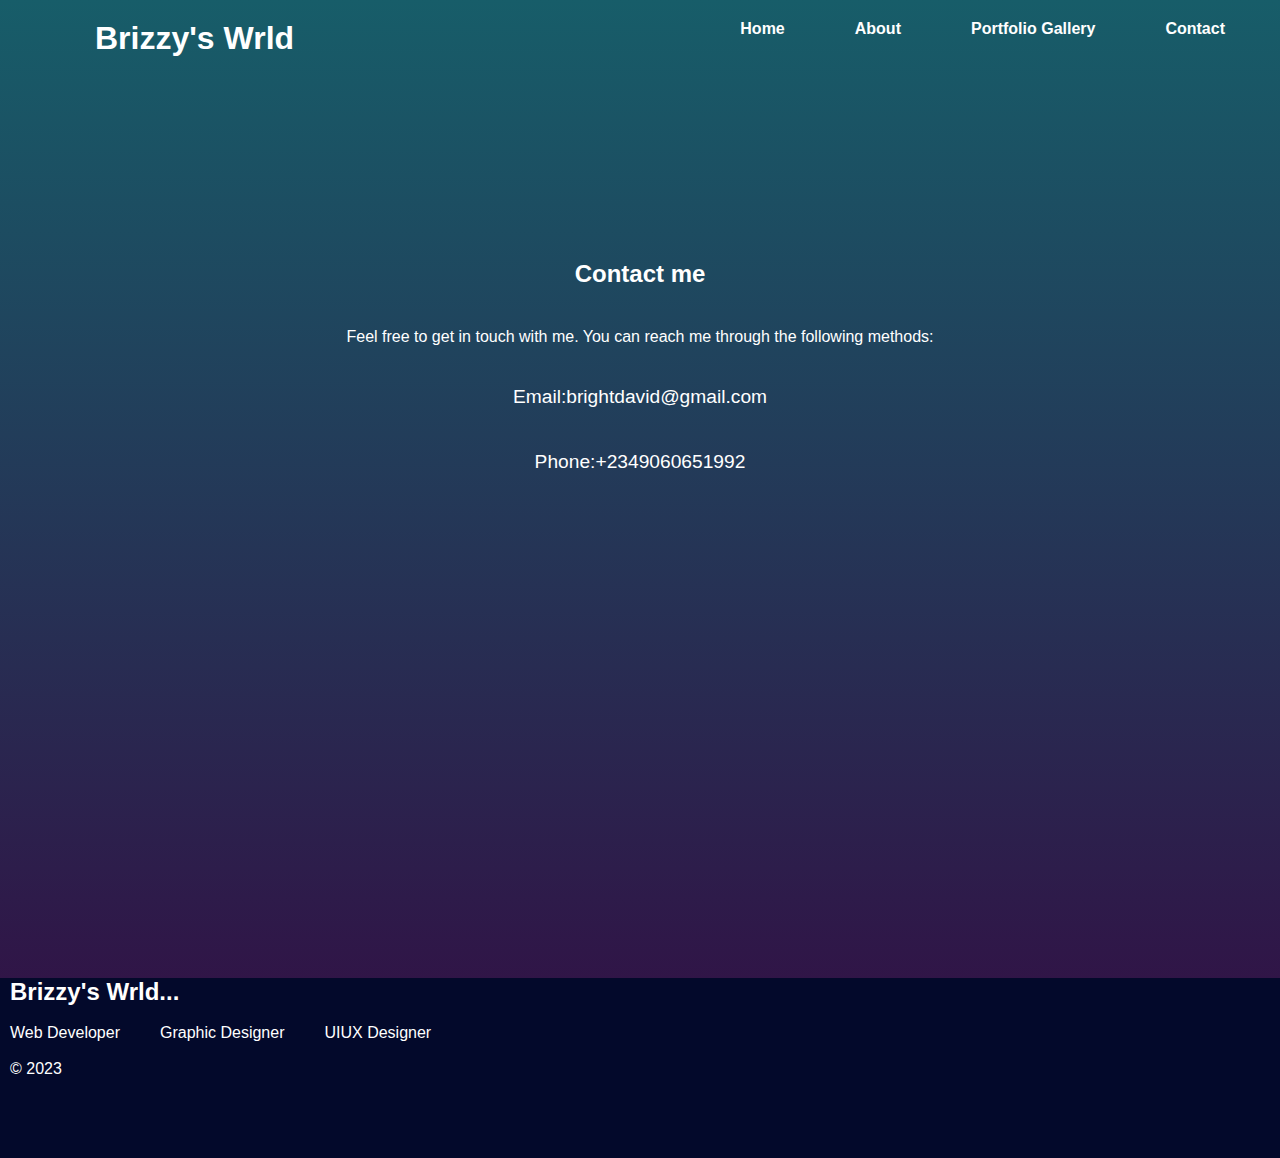
==== contact.html @ e2ba4e00 "My Project" ====
<!DOCTYPE html>
<html lang="en">
<head>
    <meta charset="UTF-8">
    <meta name="viewport" content="width=device-width, initial-scale=1.0">
    <title>Bright Portfolio | Contact</title>
    <link rel="stylesheet" href="style.css">
    <link rel="stylesheet" href="contact.css">
    <link rel="stylesheet" href="https://cdnjs.cloudflare.com/ajax/libs/font-awesome/6.4.2/css/all.min.css">
</head>
<body>
    <div class="container">
    <div class="headernav">
    
<header>
        <nav class="navbar">
            <h1 class="logo"><a href="index.html" class="header">Brizzy's Wrld</a></h1>
            <input type="checkbox" name="" id="menu-toggle">
            <label for="menu-toggle" id="hamburger-btn">
                <svg xmlns="http://www.w3.org/2000/svg" height="24" viewBox="0 0 24 24" width="24">
                    <path d="M3 12h18M3 6h18M3 18h18" stroke="currentcolor" stroke-width="2" stroke-linecap="round"/>
                </svg>
            </label>
        <ul class="link">
            <li><a href="index.html"><b>Home</b></a></li><br>
            <li><a href="about.html"><b>About</b></a></li><br>
            <li><a href="portfolio.html"><b>Portfolio Gallery</b></a></li><br>
            <li><a href="contact.html"><b>Contact</b></a></li>
            
        </ul>
    </nav>
</header>
    
    </div>
    </div>
    <section class="contact">
       <h2>Contact me</h2>
       <p class="introduction">Feel free to get in touch with me. You can reach me through the following methods:</p>
       <div class="contact-info">
       <p>Email:<a href="mailto:brightdavid951@gmail.com">brightdavid@gmail.com</a></p><br>
      <p>Phone:<a href="tel:+2349060651992">+2349060651992</a></p>
    </div>
    </section>
    <footer class="contactfooter">
        <div class="item">
        <h2>Brizzy's Wrld...</h2><br>
        <ul class="skills">
            <li><a href="">Web Developer</a></li>
            <li><a href="">Graphic Designer</a></li>
            <li><a href="">UIUX Designer</a></li>
        </ul><br>
        <p>&copy; 2023</p>
        </div>
     </footer>
</body>

</html>
---- style.css ----
*{
    margin: 0;
    padding: 0;
    box-sizing: border-box;
    font-family: Verdana, Geneva, Tahoma, sans-serif;
}
body{
    background: linear-gradient(to bottom, #175d69, #330c43 95%);
}
.sect{
    color: #fff;
    /* height: 100vh; */
}
nav{
    display: flex;
    justify-content: space-between;
    height: 10vh;
    padding: 20px 5px;
    width: 100%;
    color: #fff;
}
nav ul{
    display: flex;
    gap: 10px;
    list-style: none;
}
nav ul li a{
    text-decoration: none;
    color: #fff;
    padding-right: 50px;
    font-family: Georgia, 'Times New Roman', Times, serif;
}
nav h1{
    margin-left: 90px;
    font-family: Georgia, 'Times New Roman', Times, serif;
}
nav h1 .header{
    text-decoration: none;
    color: #fff;
}
nav h1 .header:hover{
    font-weight: 700;
}
#menu-toggle{
    display: none;
}
#hamburger-btn{
    font-size: 1.8rem;
    color: #fff;
    cursor: pointer;
    display: none;
    order: 1;
}
.hero-section{
    font-family: Verdana, Geneva, Tahoma, sans-serif;
    margin: 200px;
    margin-top: 150px;
}
.hero-section .bright{
    color: #a06000;
}
.hero-section .web{
    color: #860404;
}
.hero-section .about a{
    text-decoration: none;
    color: #fff;
    border: 2px solid transparent;
    background-color: #07155f;
    border-radius: 60px;
    padding: 9px 20px;
    transition: 0.3s ease;
}
.hero-section .about a:hover{
    color: #fff;
    background-color: #040e41;
    font-weight: 520;
}
.social-icons{
    margin-top: 30px;
    gap: 50px;
    display: flex;
    margin-left: 5px;
}
.social-icons a{
    color: #fff;
}
.headernav a:hover{
    font-weight: 900;
    text-decoration: none;
}
#circular{
    border-radius: 50%;
}
.hero-section{
    font-size: 1.5rem;
    display: flex;
    justify-content: space-between;
    gap: 0px;
}

/* SECOND SECTION STYLING */
.card-list{
    display: grid;
    grid-template-columns: repeat(auto-fill, minmax(300px, 1fr));
    max-width: 1250px;
    margin: 150px auto;
    padding: 20px;
    gap: 20px;
    margin-top: 0;
    transition: 0.3s ease;
}
.card-list .card-item{
    background-color: transparent;
    padding: 26px;
    border-radius: 8px;
    box-shadow: 0, 0, 10px rgba(0, 0, 0, 0.3);
    list-style: none;
    cursor: pointer;
    text-decoration: none;
    border: 2px solid transparent;
    transition: border 0.5s ease;
    border: 1px solid #fff;
}
.card-item:hover{
    border: 2px solid #041155;
}
.card-item img{
    width: 100%;
    aspect-ratio: 16/9;
    border-radius: 8px;
    object-fit: cover;
}
.card-list span{
    display: inline-block;
    background: transparent;
    margin-top: 32px;
    padding: 8px 15px;
    font-size: 0.75rem;
    border-radius: 50px;
    font-weight: 600;
    transition: 0.3s ease;
}
.card-list .developer{
    background-color: #f7DFF5;
    color: #B22485;
}
.card-list .designer{
    background-color: #d1e8ff;
}
.card-list .editor{
    background-color: #d6f8d6;
    color: #205c20;
}
.card-item h3{
    color: #fff;
    font-size: 1.438rem;
    margin-top: 28px;
    font-weight: 600;
}
.card-item .arrow{
    display: flex;
    align-items: center;
    justify-content: center;
    transform: rotate(-35deg);
    height: 40px;
    width: 40px;
    color: transparent;
    border: 1px solid #fff;
    border-radius: 50%;
    margin-top: 40px;
    transition: 0.2s ease;
}
.card-list .card-item:hover .arrow{
    background-color: #041155;
    color: transparent;
    border: 1px solid transparent;
}
.maindiv{
    background-color: none;
}

/* FOOTER STYLING */
footer{
    background-color: #03092b;
    color: #fff;
    margin-top: 10px;
}
.item{
    margin-left: 10px;   
}
.item h2{
    margin-top: 20px;
}
.skills{
    display: flex;
    gap: 40px;
}
.skills li{
    list-style: none;
}
.skills li a{
    color: #fff;
    text-decoration: none;
}
.skills li a:hover{
    font-weight: 900;
    color: #f1ecec;
}
          /* MEDIA QUERRY */
@media(max-width:1023px){
    .navbar #menu-toggle:checked ~ .link{
        left: 0;
    }
    .navbar #hamburger-btn{
        display: block;
        margin-top: 0px;
        color: #fff;
        margin-right: 20px;
    }
    .link{
        position: fixed;
        left: -100%;
        top: 75px;
        width: 100%;
        height: 100vh;
        padding-top: 50px;
        background-color: #175d69;
        flex-direction: column;
        transition: 0.3s ease;
        text-align: center;
    }
    .navbar .logo .header{
       margin-left: 10px;
        font-size: 20px;
        text-align: center;
    }
    .link a{
        margin-top: 40px;
        font-size: 20px;

       text-align: center;
    }
    nav{
        height: 8.525vh;
        align-items: center;
    }
    #circular{
        display: none;
    }
    .hero-section{
        margin: 10px;
        margin-top: 20px;
        font-size: 15px;
    }
    .cont{
        margin-left: 40px;
    }
    .link-icon{
        margin-top: 30px;
    }
    .p{
        margin-top: 30px;
    }
    footer{
        margin-top: 0;
        width: 100%;
    }
}



/* PORTFOLIO PAGE */
.portfolio{
    max-width: 800px;
    margin: 20px auto;
    margin-top: 30px;
    background-color: none;
    box-shadow: 0 0 10px rgba(0, 0, 0, 0.3);
    color: #fff;
}
.portfolio2{
    max-width: 800px;
    margin: 20px auto;
    margin-top: 30px;
    background-color: none;
    box-shadow: 0 0 10px rgba(0, 0, 0, 0.3);
    color: #fff;
}
.project{
    margin: 20px 0;
}
.project img{
    max-width: 100%;
}

.project p{
    font-size: 1.2rem;
    line-height: 1.6;
}
.portfolio .project p{
    margin-top: 20px;
}
.portfolio .project h5{
    margin-top: 10px;
    font-size: 1.2rem;
}
.portfolio2 .project p{
    margin-top: 20px;
    
}
.portfolio2 .project h5{
    margin-top: 10px;
    font-size: 1.2rem;
}

/* MEDIA QUERRY FOR PORTFOLIO PAGE */
@media(max-width:1023px){
    .portfolio .project p{
        font-size: 1rem;
    }
    .portfolio .project h5{
        font-size: 1.325rem;
    }
    .portfolio2 .project p{
        font-size: 1rem;
    }
    .portfolio2 .project h5{
        font-size: 1.325rem;
    }
}

/* CONTACT PAGE */
.contact{
    background-color: none;
    padding: 20px;
    text-align: center;
    margin: 150px;
}
.contact h2{
    color: #fff;
}
.contact-info p{
    font-size: 1.2rem;
    margin: 10px;
}
.contact-info a{
    color: #007bff;
    text-decoration: none;
}
.contactfooter{
    margin-top: 0;
    height: 100vh;
}
.contact p{
    margin-top: 15px;
    color: #fff;
}
.contact-info p{
    color: #fff;
}
.contact-info p a{
    color: #fff;
}
.contact-info p a:hover{
    font-weight: 600;
}
.contact .introduction{
    margin-top: 40px;
}
.contact-info{
    margin-top: 40px;
}

/* MEDIA QUERY FOR CONTACT PAGE */
@media(max-width:1023px){
    .contact{
        width: 100%;
        text-align: center;
        margin: 30px;
        margin-left: 5px;
        margin-top: 100px;
    }
    .contactfooter{
        width: 101%;
        margin-top: 220px;
    
    }
    .contact p{
        margin-top: 80px;
    }
}
@media(min-width:768px){
    .contactfooter{
        margin-top: 475px;
        height: 10vh;
    }
}
---- contact.css ----
.contactfooter{
    height: 20vh;
}
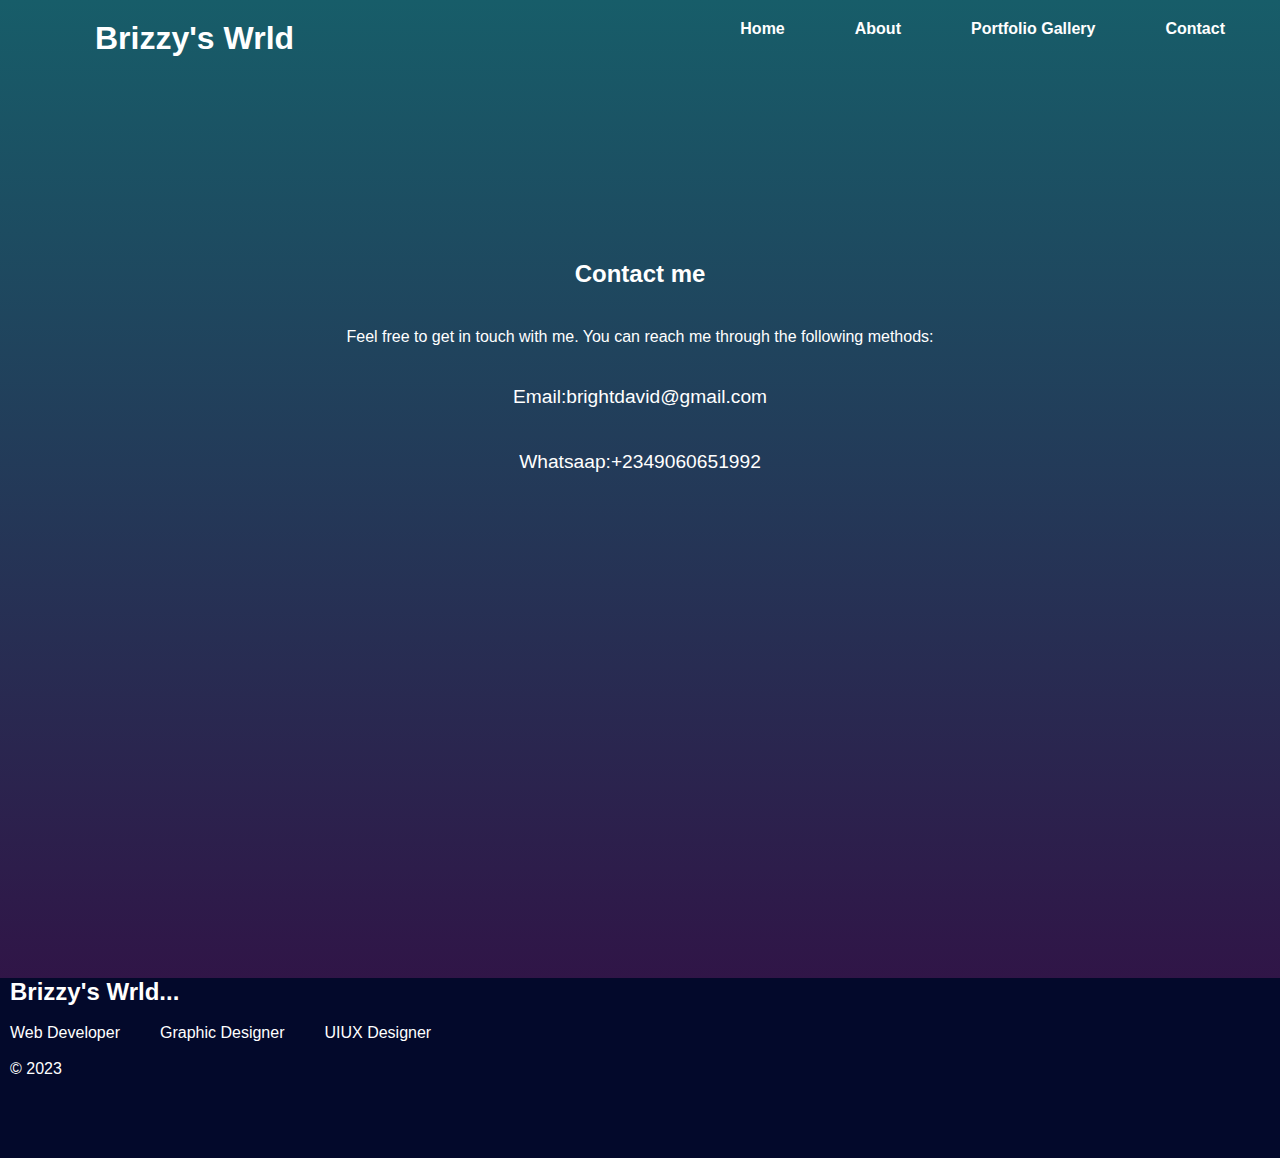
==== commit 085d3f89: "My Project" ====
--- a/contact.html
+++ b/contact.html
@@ -38,7 +38,7 @@
        <p class="introduction">Feel free to get in touch with me. You can reach me through the following methods:</p>
        <div class="contact-info">
        <p>Email:<a href="mailto:brightdavid951@gmail.com">brightdavid@gmail.com</a></p><br>
-      <p>Phone:<a href="tel:+2349060651992">+2349060651992</a></p>
+      <p>Whatsaap:<a href="wa.me/+2349060651992">+2349060651992</a></p>
     </div>
     </section>
     <footer class="contactfooter">
